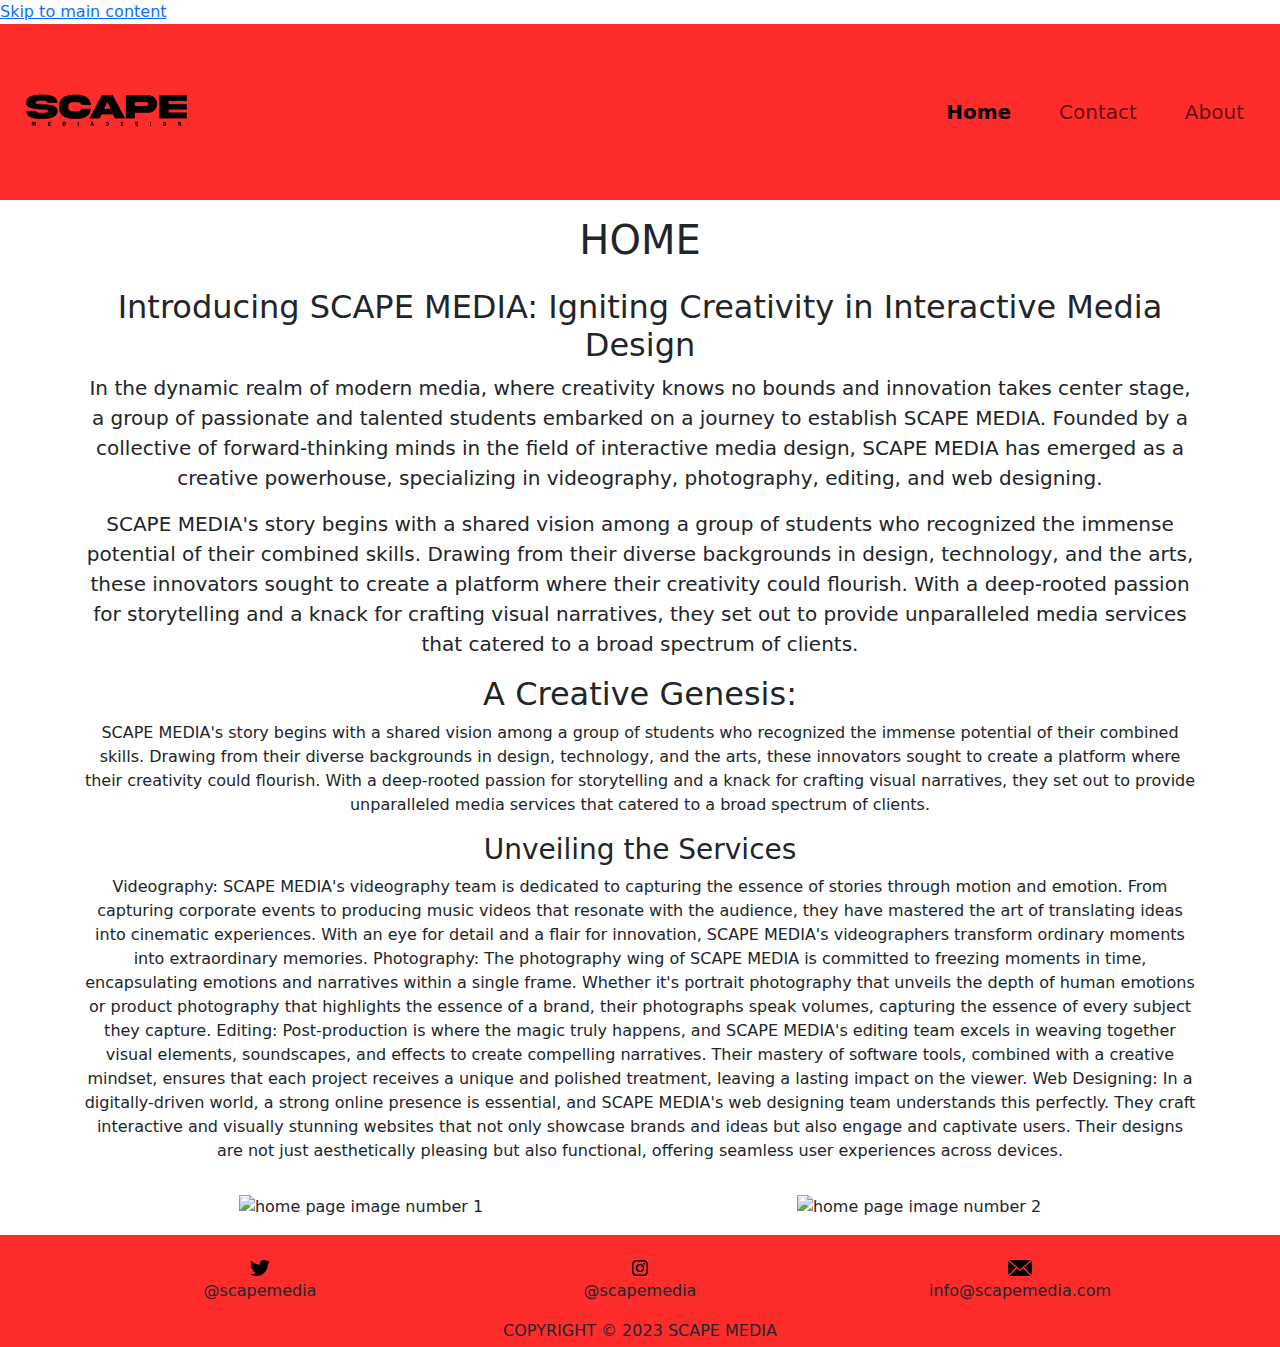
==== index.html @ 47d68b6a "first commit" ====
<!doctype html>
<html lang="en">
  <head>
    <meta charset="utf-8">
    <meta name="viewport" content="width=device-width, initial-scale=1">
    <title>Scape Media</title>
    <!-- bootstrap link -->
    <link href="bootstrap/bootstrap.css" rel="stylesheet">
    <!-- css link -->
    <link rel="stylesheet" href="styles.css">
  </head>
  <body>
    <a href="#skip" class="skip link-underline-opacity-0">Skip to main content</a>
    <header role="banner">
        <nav class="navbar navbar-expand-lg" style="background-color: #ff2c2c;">
            <div class="container-fluid">
              <a class="navbar-brand" href="#">
                <img class="img-fluid" src="images/logo.png" alt="logo of Orvature" style="height: 150px;">
              </a>
              <button class="navbar-toggler" type="button" data-bs-toggle="collapse" data-bs-target="#navbarNav" aria-controls="navbarNav" aria-expanded="false" aria-label="Toggle navigation">
                <span class="navbar-toggler-icon"></span>
              </button>
              <div class="collapse navbar-collapse" id="navbarNav">
                <ul class="navbar-nav ms-auto fs-5">
                  <li class="nav-item px-3">
                    <a class="nav-link active fw-bold" aria-current="page" href="index.html">Home</a>
                  </li>
                  <li class="nav-item px-3">
                    <a class="nav-link" href="contactus.html">Contact</a>
                  </li>
                  <li class="nav-item px-3">
                    <a class="nav-link" href="aboutus.html">About</a>
                  </li>
                </ul>
              </div>
            </div>
          </nav>
    </header>
    <main role="banner" id="skip">
        <div class="container-lg text-center">
            <div class="container text-center">
            </div>
            <h1 class="py-3 fs-1">
            HOME
          </h1>
          <h2>
            Introducing SCAPE MEDIA: Igniting Creativity in Interactive Media Design
          </h2>
          <p class="fs-5">
            In the dynamic realm of modern media, where creativity knows no bounds and innovation takes center stage, a group of passionate and talented students embarked on a journey to establish SCAPE MEDIA. Founded by a collective of forward-thinking minds in the field of interactive media design, SCAPE MEDIA has emerged as a creative powerhouse, specializing in videography, photography, editing, and web designing.
          </p>
          <p class="fs-5">
            
            SCAPE MEDIA's story begins with a shared vision among a group of students who recognized the immense potential of their combined skills. Drawing from their diverse backgrounds in design, technology, and the arts, these innovators sought to create a platform where their creativity could flourish. With a deep-rooted passion for storytelling and a knack for crafting visual narratives, they set out to provide unparalleled media services that catered to a broad spectrum of clients.
          </p>
          <h2>
            A Creative Genesis:
          </h2>
          <p>
            SCAPE MEDIA's story begins with a shared vision among a group of students who recognized the immense potential of their combined skills. Drawing from their diverse backgrounds in design, technology, and the arts, these innovators sought to create a platform where their creativity could flourish. With a deep-rooted passion for storytelling and a knack for crafting visual narratives, they set out to provide unparalleled media services that catered to a broad spectrum of clients.
          </p>
          <h3>
            Unveiling the Services
          </h3>
          <p>
            Videography: SCAPE MEDIA's videography team is dedicated to capturing the essence of stories through motion and emotion. From capturing corporate events to producing music videos that resonate with the audience, they have mastered the art of translating ideas into cinematic experiences. With an eye for detail and a flair for innovation, SCAPE MEDIA's videographers transform ordinary moments into extraordinary memories.

Photography: The photography wing of SCAPE MEDIA is committed to freezing moments in time, encapsulating emotions and narratives within a single frame. Whether it's portrait photography that unveils the depth of human emotions or product photography that highlights the essence of a brand, their photographs speak volumes, capturing the essence of every subject they capture.

Editing: Post-production is where the magic truly happens, and SCAPE MEDIA's editing team excels in weaving together visual elements, soundscapes, and effects to create compelling narratives. Their mastery of software tools, combined with a creative mindset, ensures that each project receives a unique and polished treatment, leaving a lasting impact on the viewer.

Web Designing: In a digitally-driven world, a strong online presence is essential, and SCAPE MEDIA's web designing team understands this perfectly. They craft interactive and visually stunning websites that not only showcase brands and ideas but also engage and captivate users. Their designs are not just aesthetically pleasing but also functional, offering seamless user experiences across devices.
          </p>
          <div class="container text-center">
            <div class="row py-3">
              <div class="col-md">
                <img src="images/home1.JPG" class="img-fluid" alt="home page image number 1">
              </div>
              <div class="col-md">
                <img src="images/home2.JPG" class="img-fluid" alt="home page image number 2">
              </div>
            </div>
          </div>
        </div>
    </main>
    <footer role="banner" style="background-color: #ff2c2c">
      <div class="container-fluid py-1">
        <div class="container text-center">
          <div class="row my-3">
            <div class="col">
              <svg xmlns="http://www.w3.org/2000/svg" width="auto" height="16" viewBox="0 0 36 29.238">
                <path id="Icon_awesome-twitter" data-name="Icon awesome-twitter" d="M32.3,10.668c.023.32.023.64.023.959,0,9.754-7.424,20.992-20.992,20.992A20.85,20.85,0,0,1,0,29.307a15.263,15.263,0,0,0,1.782.091,14.776,14.776,0,0,0,9.16-3.152,7.391,7.391,0,0,1-6.9-5.117,9.3,9.3,0,0,0,1.393.114,7.8,7.8,0,0,0,1.942-.251,7.379,7.379,0,0,1-5.916-7.241V13.66A7.431,7.431,0,0,0,4.8,14.6,7.389,7.389,0,0,1,2.513,4.728a20.972,20.972,0,0,0,15.213,7.721,8.329,8.329,0,0,1-.183-1.69A7.385,7.385,0,0,1,30.312,5.711a14.526,14.526,0,0,0,4.683-1.782,7.358,7.358,0,0,1-3.244,4.066A14.791,14.791,0,0,0,36,6.853a15.86,15.86,0,0,1-3.7,3.815Z" transform="translate(0 -3.381)"/>
              </svg> @scapemedia 
            </div>
            <div class="col">
              <svg xmlns="http://www.w3.org/2000/svg" width="auto" height="16" viewBox="0 0 31.518 31.51">
                <path id="Icon_awesome-instagram" data-name="Icon awesome-instagram" d="M15.757,9.914a8.079,8.079,0,1,0,8.079,8.079A8.066,8.066,0,0,0,15.757,9.914Zm0,13.331a5.252,5.252,0,1,1,5.252-5.252,5.262,5.262,0,0,1-5.252,5.252ZM26.051,9.584A1.884,1.884,0,1,1,24.166,7.7,1.88,1.88,0,0,1,26.051,9.584ZM31.4,11.5a9.325,9.325,0,0,0-2.545-6.6,9.387,9.387,0,0,0-6.6-2.545c-2.6-.148-10.4-.148-13,0a9.373,9.373,0,0,0-6.6,2.538,9.356,9.356,0,0,0-2.545,6.6c-.148,2.6-.148,10.4,0,13a9.325,9.325,0,0,0,2.545,6.6,9.4,9.4,0,0,0,6.6,2.545c2.6.148,10.4.148,13,0a9.325,9.325,0,0,0,6.6-2.545,9.387,9.387,0,0,0,2.545-6.6c.148-2.6.148-10.392,0-12.994ZM28.041,27.281a5.318,5.318,0,0,1-3,3c-2.074.823-7,.633-9.288.633s-7.221.183-9.288-.633a5.318,5.318,0,0,1-3-3c-.823-2.074-.633-7-.633-9.288s-.183-7.221.633-9.288a5.318,5.318,0,0,1,3-3c2.074-.823,7-.633,9.288-.633s7.221-.183,9.288.633a5.318,5.318,0,0,1,3,3c.823,2.074.633,7,.633,9.288S28.863,25.214,28.041,27.281Z" transform="translate(0.005 -2.238)"/>
              </svg> @scapemedia
            </div>
            <div class="col">
              <svg xmlns="http://www.w3.org/2000/svg" width="auto" height="16" viewBox="0 0 37.332 25.2">
                <path id="Icon_zocial-email" data-name="Icon zocial-email" d="M.072,27.036V6.3q0-.036.108-.684l12.2,10.44L.216,27.756a3.051,3.051,0,0,1-.144-.72Zm1.62-22.86A1.551,1.551,0,0,1,2.3,4.068H35.172a2.039,2.039,0,0,1,.648.108L23.58,14.652l-1.62,1.3-3.2,2.628-3.2-2.628-1.62-1.3ZM1.728,29.16,14,17.388l4.752,3.852,4.752-3.852L35.784,29.16a1.729,1.729,0,0,1-.612.108H2.3a1.631,1.631,0,0,1-.576-.108Zm23.4-13.1L37.3,5.616A2.149,2.149,0,0,1,37.4,6.3V27.036a2.759,2.759,0,0,1-.108.72Z" transform="translate(-0.072 -4.068)"/>
              </svg> info@scapemedia.com              
            </div>
          </div>
          <div class="row">
            <div class="col">
              COPYRIGHT  © 2023 SCAPE MEDIA 
            </div>
          </div>
        </div>
      </div>
    </footer>
    <script src="bootstrap/bootstrap.js"></script>
  </body>
</html>
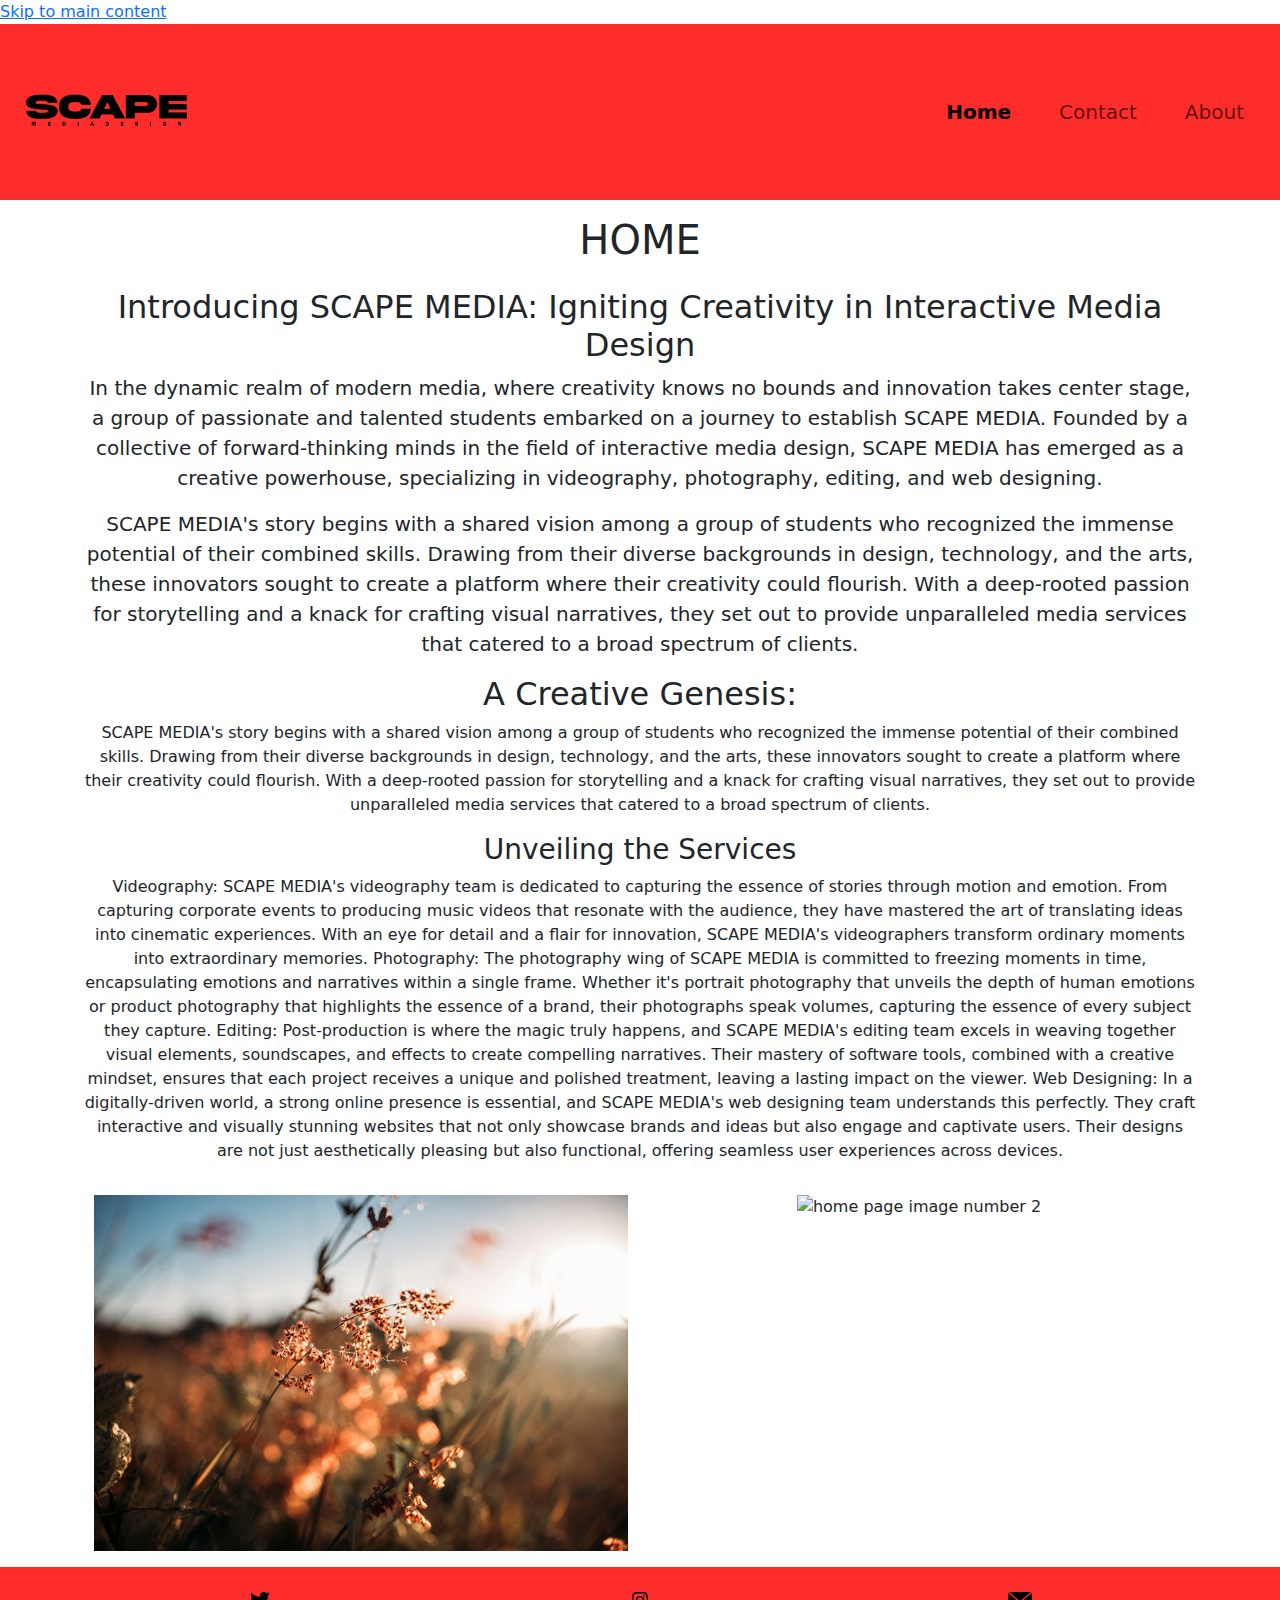
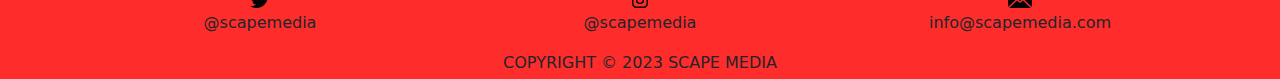
==== commit aac70bbb: "second commit" ====
--- a/index.html
+++ b/index.html
@@ -74,10 +74,10 @@
           <div class="container text-center">
             <div class="row py-3">
               <div class="col-md">
-                <img src="images/home1.JPG" class="img-fluid" alt="home page image number 1">
+                <img src="images/home1.jpg" class="img-fluid" alt="home page image number 1">
               </div>
               <div class="col-md">
-                <img src="images/home2.JPG" class="img-fluid" alt="home page image number 2">
+                <img src="images/home2.jpg" class="img-fluid" alt="home page image number 2">
               </div>
             </div>
           </div>
